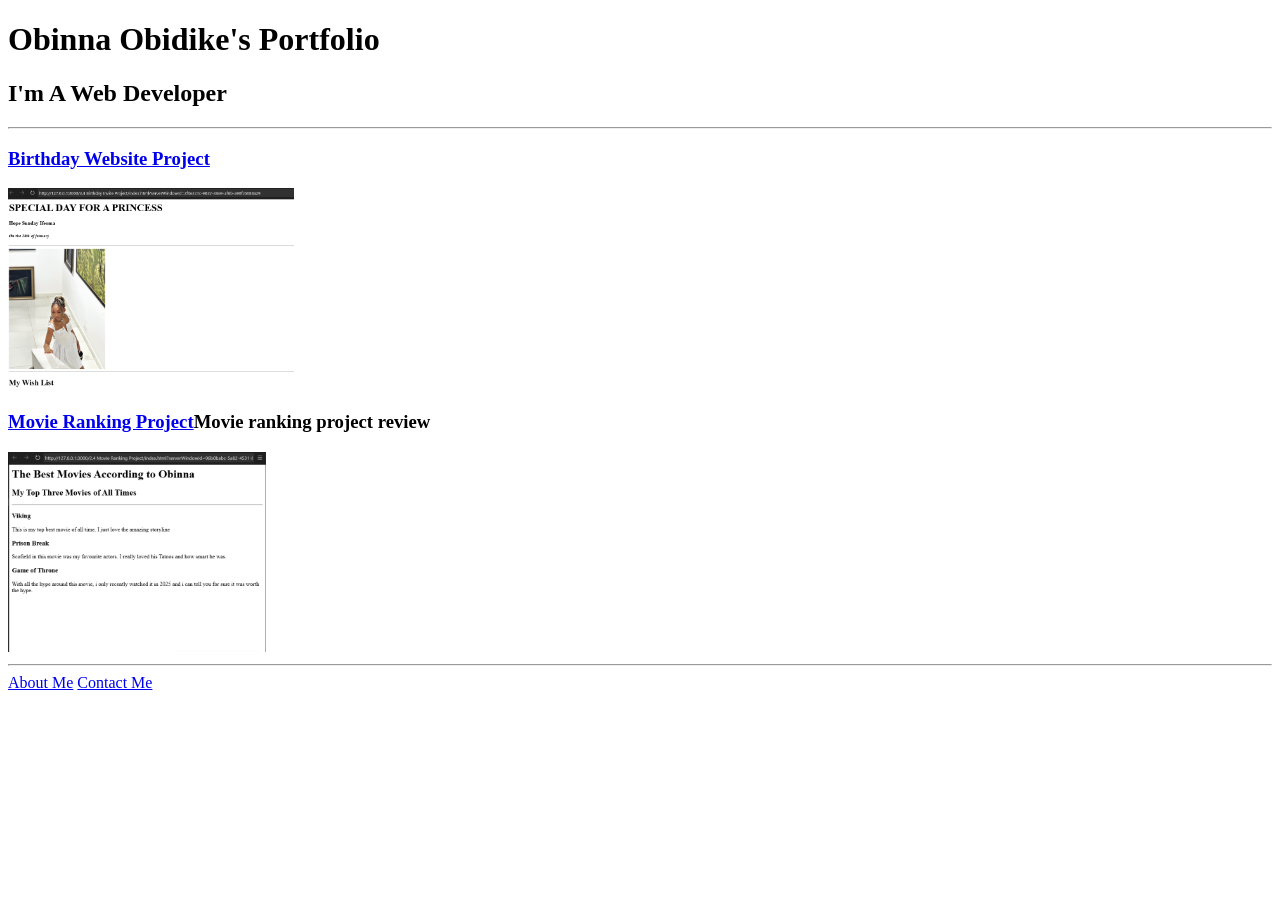
==== index.html @ 6ced849c "Add files via upload" ====
<!DOCTYPE html>
 <html lang="en">
 <head>
    <meta charset="UTF-8">
    <title>Obinna's Portfolio</title>
 </head>
 <body>
   <h1>Obinna Obidike's Portfolio</h1>
   <h2>I'm A Web Developer</h2>
   <hr>
   <h3><a href="./public/birthday-invite.html">Birthday Website Project</a></h3>
   <img src="./assets/images/Birthday-web.png" height="200" alt="birthday website project review">
   <br>
   <h3><a href="./public/movie-ranking.html">Movie Ranking Project</a>Movie ranking project review</h3>
   <img src="./assets/images/movie-ranking.png" height="200" alt="">
   <hr>
   <a href="./public/about.html">About Me</a> <a href="./public/contact.html">Contact Me</a>

 </body>
 </html>
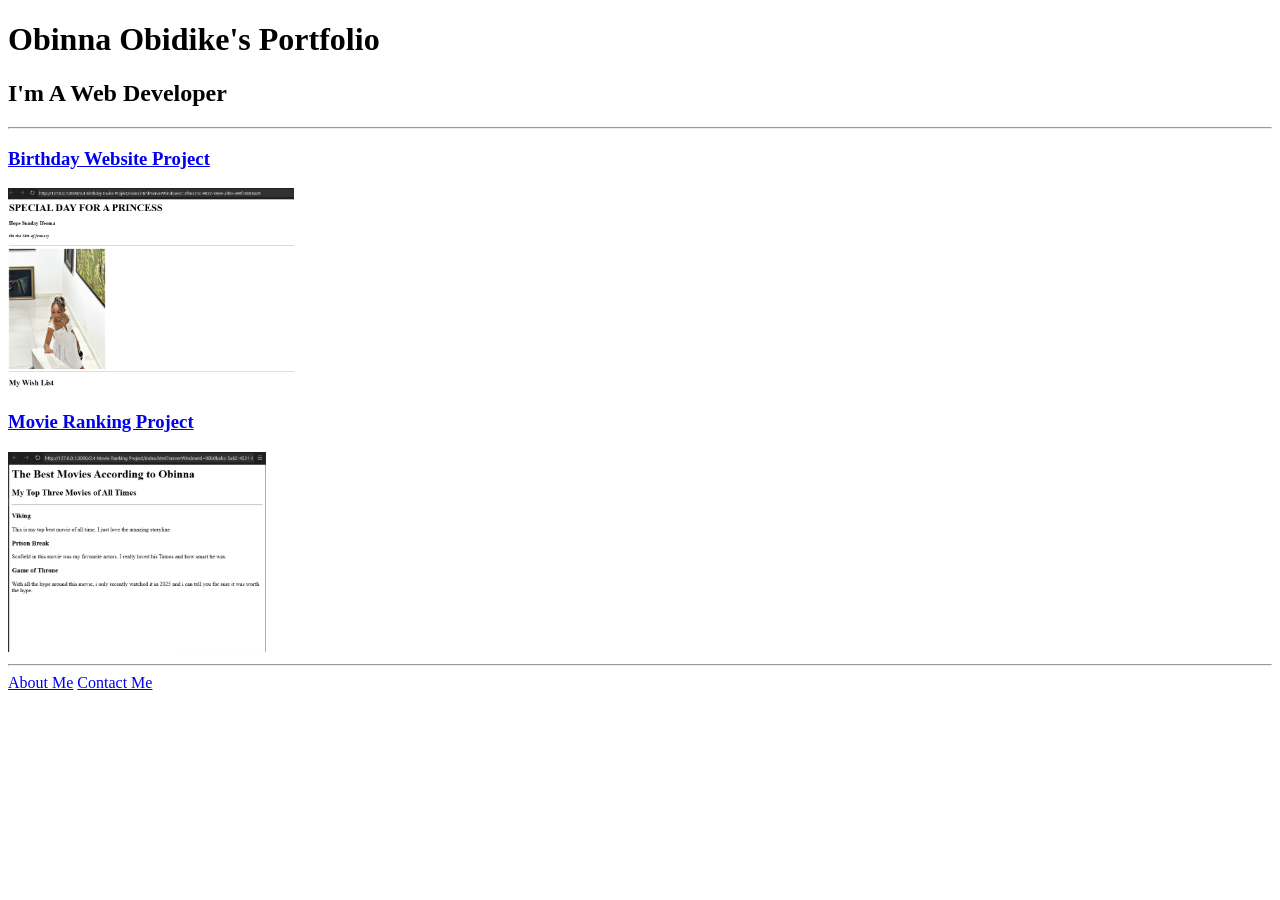
==== commit fd1fbb8e: "Update index.html" ====
--- a/index.html
+++ b/index.html
@@ -12,8 +12,8 @@
    <h3><a href="./public/birthday-invite.html">Birthday Website Project</a></h3>
    <img src="./assets/images/Birthday-web.png" height="200" alt="birthday website project review">
    <br>
-   <h3><a href="./public/movie-ranking.html">Movie Ranking Project</a>Movie ranking project review</h3>
-   <img src="./assets/images/movie-ranking.png" height="200" alt="">
+   <h3><a href="./public/movie-ranking.html">Movie Ranking Project</a></h3>
+   <img src="./assets/images/movie-ranking.png" height="200" alt="Movie ranking project review">
    <hr>
    <a href="./public/about.html">About Me</a> <a href="./public/contact.html">Contact Me</a>
 
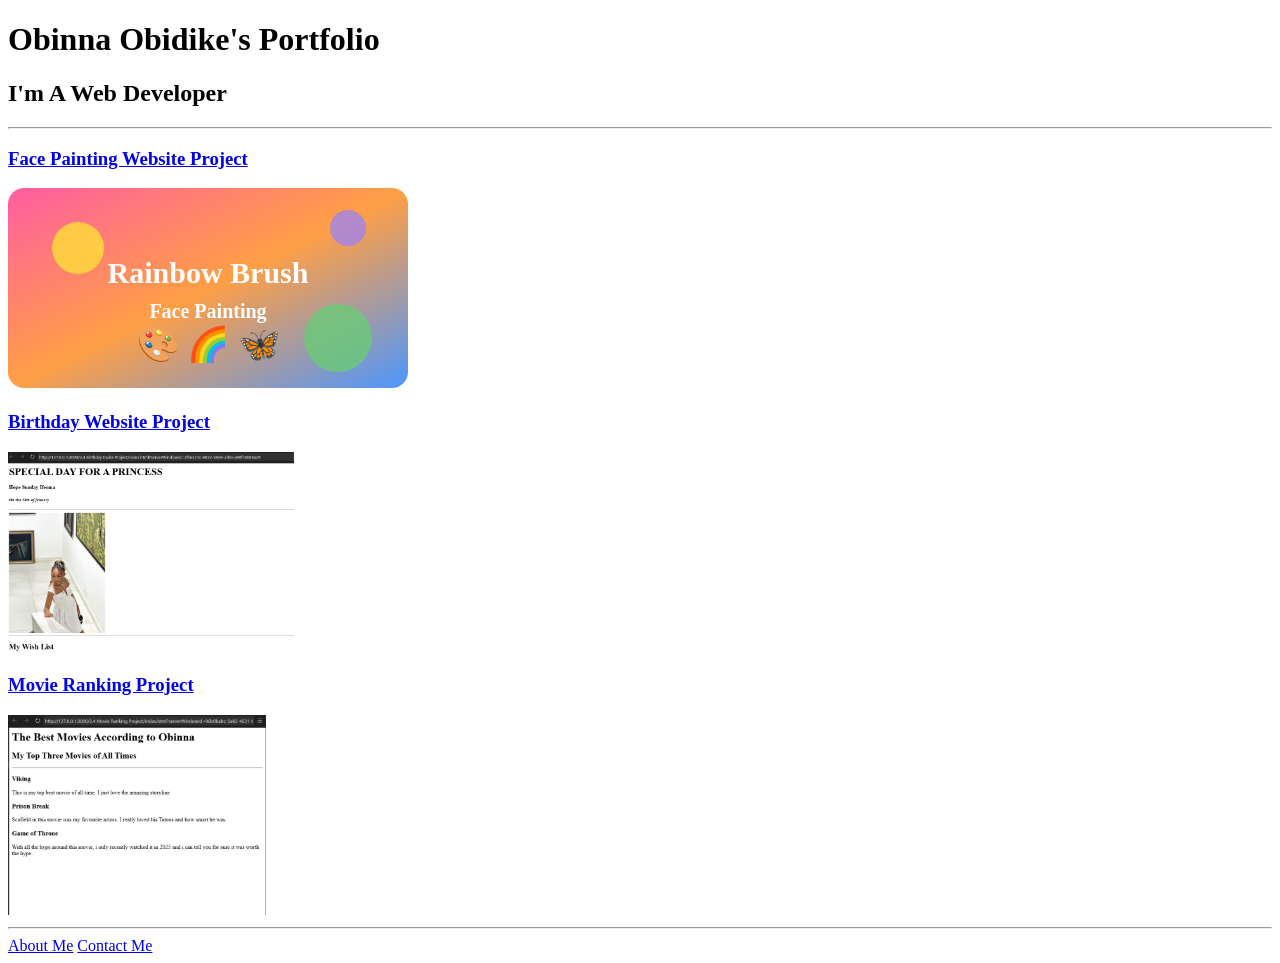
==== commit 99788538: "Add Rainbow Brush Face Painting website project Multi-page playful/colorful face-painting business s" ====
--- a/index.html
+++ b/index.html
@@ -1,22 +1,23 @@
+<!DOCTYPE html>
+<html lang="en">
+<head>
+   <meta charset="UTF-8">
+   <title>Obinna's Portfolio</title>
+</head>
+<body>
+  <h1>Obinna Obidike's Portfolio</h1>
+  <h2>I'm A Web Developer</h2>
+  <hr>
+  <h3><a href="./public/face-painting/index.html">Face Painting Website Project</a></h3>
+  <img src="./assets/images/face-painting-preview.svg" height="200" alt="Rainbow Brush Face Painting website preview">
+  <br>
+  <h3><a href="./public/birthday-invite.html">Birthday Website Project</a></h3>
+  <img src="./assets/images/Birthday-web.png" height="200" alt="birthday website project review">
+  <br>
+  <h3><a href="./public/movie-ranking.html">Movie Ranking Project</a></h3>
+  <img src="./assets/images/movie-ranking.png" height="200" alt="Movie ranking project review">
+  <hr>
+  <a href="./public/about.html">About Me</a> <a href="./public/contact.html">Contact Me</a>
 
- <!DOCTYPE html>
- <html lang="en">
- <head>
-    <meta charset="UTF-8">
-    <title>Obinna's Portfolio</title>
- </head>
- <body>
-   <h1>Obinna Obidike's Portfolio</h1>
-   <h2>I'm A Web Developer</h2>
-   <hr>
-   <h3><a href="./public/birthday-invite.html">Birthday Website Project</a></h3>
-   <img src="./assets/images/Birthday-web.png" height="200" alt="birthday website project review">
-   <br>
-   <h3><a href="./public/movie-ranking.html">Movie Ranking Project</a></h3>
-   <img src="./assets/images/movie-ranking.png" height="200" alt="Movie ranking project review">
-   <hr>
-   <a href="./public/about.html">About Me</a> <a href="./public/contact.html">Contact Me</a>
-
- </body>
- </html>
-
+</body>
+</html>
